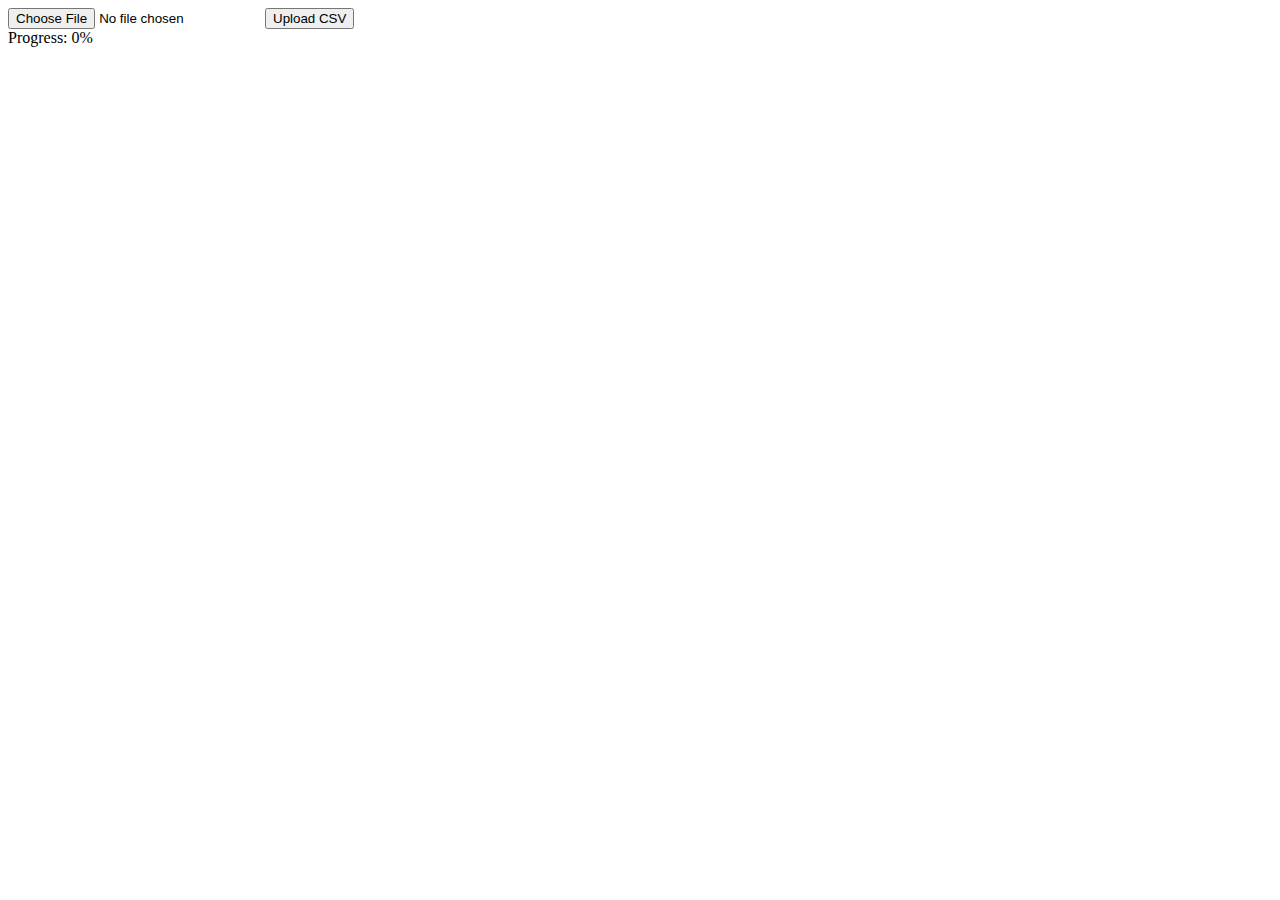
==== Frontend/index.html @ 328336c1 "intial frontend template" ====
<!DOCTYPE html>
<html lang="en">
<head>
    <meta charset="UTF-8">
    <title>CSV to Zip Converter</title>
</head>
<body>
    <input type="file" id="csvFile" accept=".csv">
    <button onclick="uploadCSV()">Upload CSV</button>
    <div id="progress">Progress: 0%</div>
    <a id="downloadLink" style="display: none" download="output.zip">Download ZIP</a>
</body>
</html>
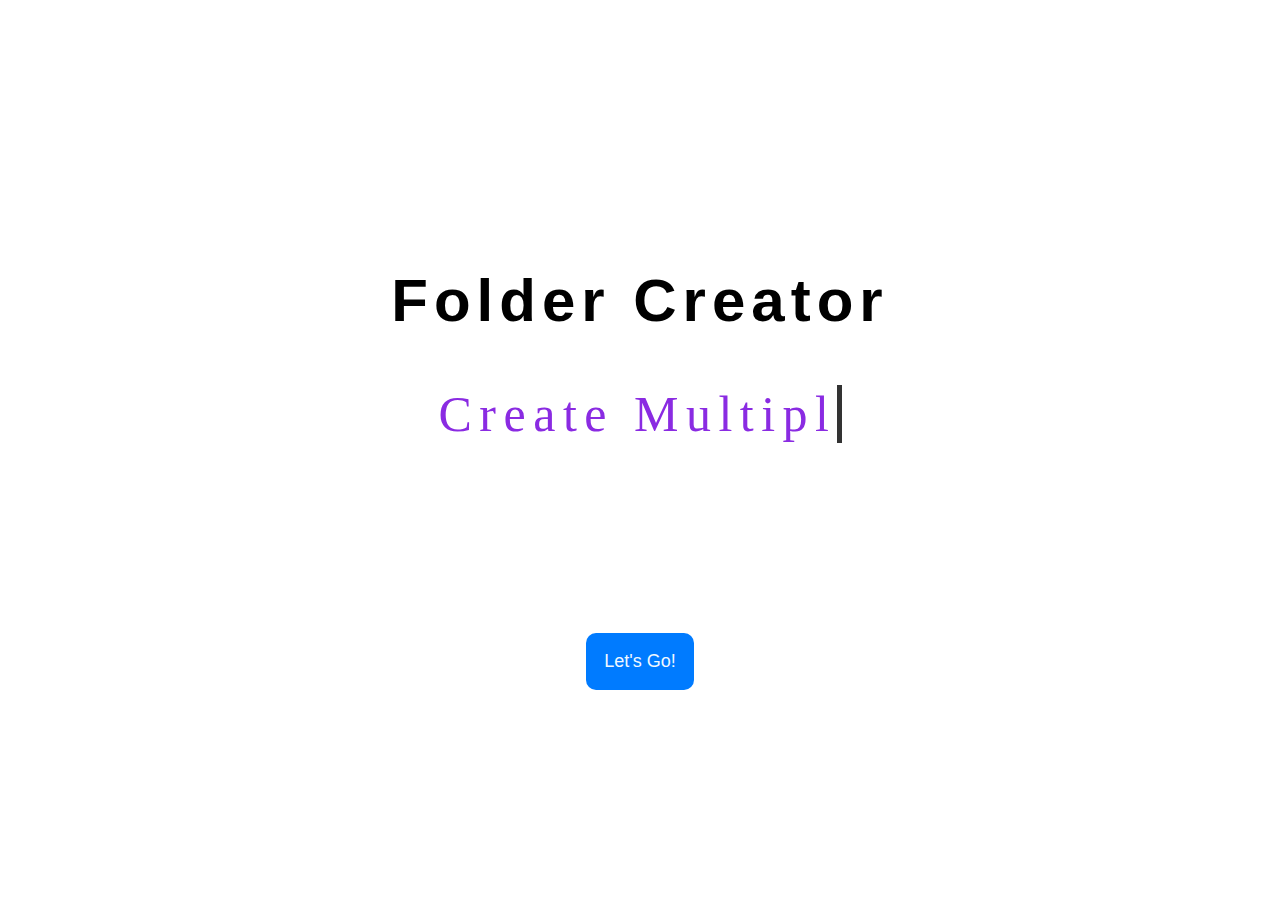
==== commit a19eeeae: "base css and html template for the home page" ====
--- a/Frontend/index.html
+++ b/Frontend/index.html
@@ -2,12 +2,17 @@
 <html lang="en">
 <head>
     <meta charset="UTF-8">
-    <title>CSV to Zip Converter</title>
+    <title>Folder Creator</title>
+    <link rel="stylesheet" href="css/styles.css">
 </head>
 <body>
-    <input type="file" id="csvFile" accept=".csv">
-    <button onclick="uploadCSV()">Upload CSV</button>
-    <div id="progress">Progress: 0%</div>
-    <a id="downloadLink" style="display: none" download="output.zip">Download ZIP</a>
+    <div id="app-container">
+        <h1 id = "heading-text">Folder Creator</h1>
+
+        <p id="animated-description" > </p>
+
+        <button id="letsGoButton">Let's Go!</button>
+    </div>
+    <script src="js/animateDescription.js"></script>
 </body>
 </html>
--- a/Frontend/css/styles.css
+++ b/Frontend/css/styles.css
@@ -0,0 +1,61 @@
+#app-container{
+    display: flex;
+    flex-direction: column;
+    align-items: center;
+    justify-content: center;
+    height: 100vh; /* 100% of viewport height */
+    text-align: center;
+  
+}
+
+#heading-text {
+  color:black;
+  letter-spacing: .1em;
+  font-family:Verdana, Geneva, Tahoma, sans-serif;
+  font-size:60px;
+}
+
+#animated-description {
+  color:blueviolet;
+  white-space: nowrap; /* Prevent text from wrapping */
+  overflow: hidden; /* Hide overflowed text */
+  letter-spacing: .15em;
+  border-right: 5px solid #333; /* Create a blinking cursor effect */
+  animation: typing 2s steps(40, end), blink-caret 0.5s step-end infinite;
+  font-size: 50px;
+  margin: 10px;
+  }
+  
+  @keyframes typing {
+    from {
+      width: 0;
+    }
+    to {
+      width: 65%;
+    }
+  }
+  
+  @keyframes blink-caret {
+    from, to {
+      border-color: transparent;
+    }
+    50% {
+      border-color: #ed600e;
+    }
+  }
+  
+
+#letsGoButton{
+  background-color: #007bff;
+  border: none;
+  color: aliceblue;
+  border-radius: 10px;
+  cursor: pointer;
+  padding: 1em;;
+  font-size:large;
+  margin-top: 20vh;  
+}
+
+#letsGoButton:hover{
+  background-color: #0056b3;
+}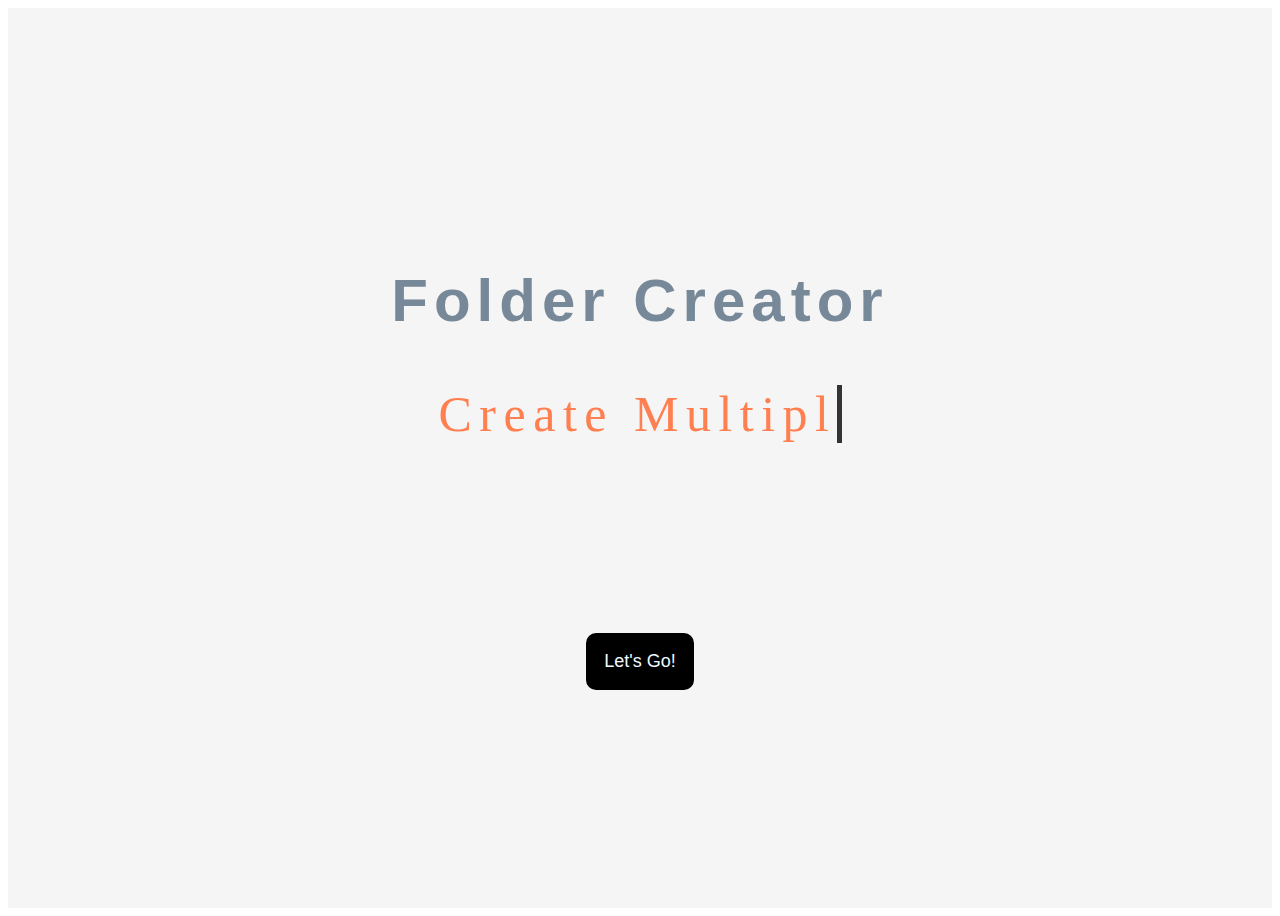
==== commit e804a216: "finalized frontend" ====
--- a/Frontend/index.html
+++ b/Frontend/index.html
@@ -8,9 +8,7 @@
 <body>
     <div id="app-container">
         <h1 id = "heading-text">Folder Creator</h1>
-
         <p id="animated-description" > </p>
-
         <button id="letsGoButton">Let's Go!</button>
     </div>
     <script src="js/animateDescription.js"></script>
--- a/Frontend/css/styles.css
+++ b/Frontend/css/styles.css
@@ -5,18 +5,19 @@
     justify-content: center;
     height: 100vh; /* 100% of viewport height */
     text-align: center;
+    background-color: whitesmoke;
   
 }
 
 #heading-text {
-  color:black;
+  color:lightslategray;
   letter-spacing: .1em;
   font-family:Verdana, Geneva, Tahoma, sans-serif;
   font-size:60px;
 }
 
 #animated-description {
-  color:blueviolet;
+  color:coral;
   white-space: nowrap; /* Prevent text from wrapping */
   overflow: hidden; /* Hide overflowed text */
   letter-spacing: .15em;
@@ -46,7 +47,7 @@
   
 
 #letsGoButton{
-  background-color: #007bff;
+  background-color: black;
   border: none;
   color: aliceblue;
   border-radius: 10px;
@@ -57,5 +58,5 @@
 }
 
 #letsGoButton:hover{
-  background-color: #0056b3;
+  background-color: brown;
 }